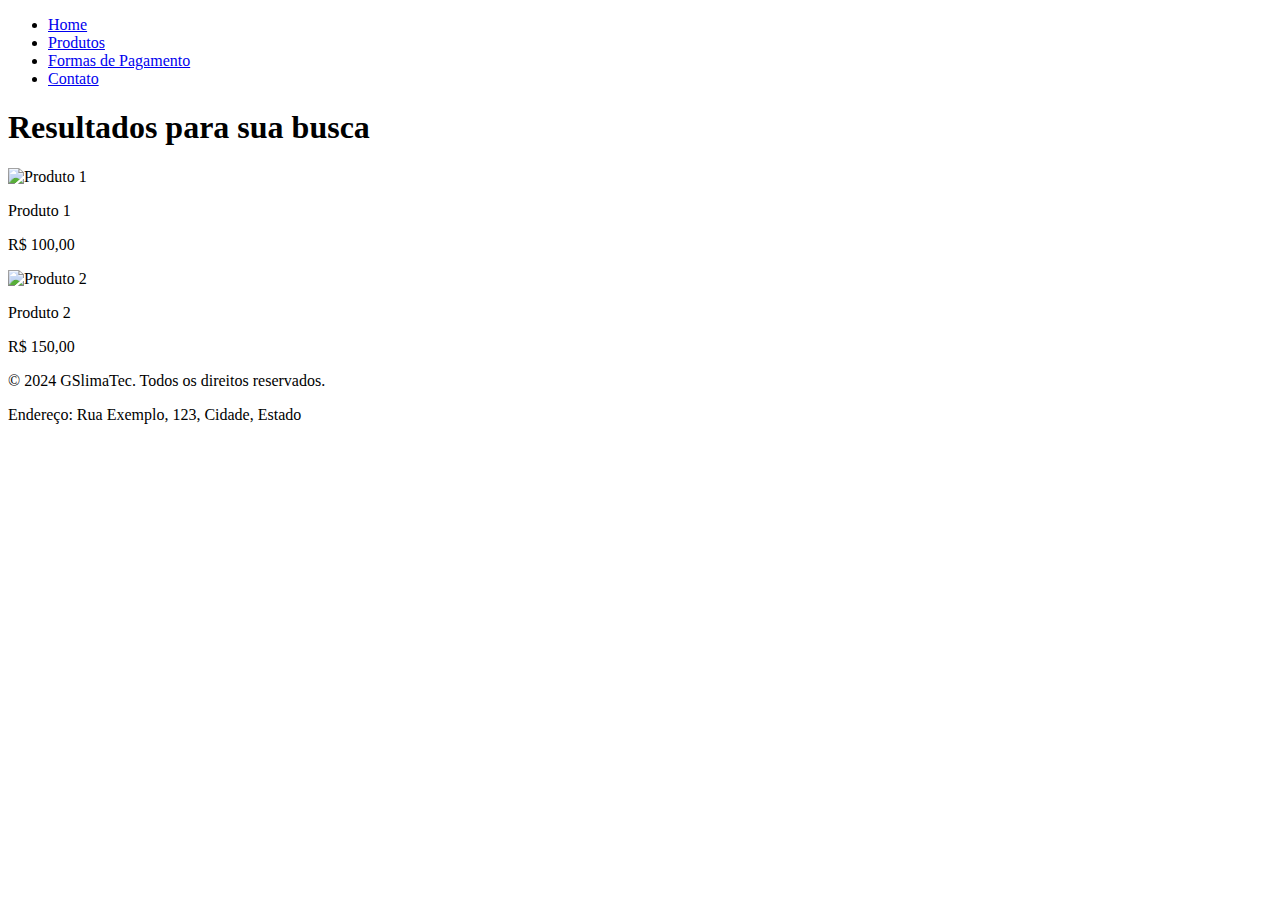
==== busca.html @ 3a49387b "inicio" ====
<!DOCTYPE html>
<html lang="pt-br">
<head>
    <meta charset="UTF-8">
    <meta name="viewport" content="width=device-width, initial-scale=1.0">
    <title>Resultado da Busca</title>
    <link rel="stylesheet" href="assets/css/style.css">
</head>
<body>

    <!-- Cabeçalho -->
    <header>
        <nav>
            <ul>
                <li><a href="index.html">Home</a></li>
                <li><a href="produtos.html">Produtos</a></li>
                <li><a href="pagamento.html">Formas de Pagamento</a></li>
                <li><a href="contato.html">Contato</a></li>
            </ul>
        </nav>
    </header>

    <!-- Conteúdo Principal -->
    <main>
        <h1>Resultados para sua busca</h1>
        <section class="produtos">
            <!-- Simulação de resultado da busca -->
            <div class="produto">
                <img src="assets/images/produto1.jpg" alt="Produto 1">
                <p>Produto 1</p>
                <p>R$ 100,00</p>
            </div>
            <div class="produto">
                <img src="assets/images/produto2.jpg" alt="Produto 2">
                <p>Produto 2</p>
                <p>R$ 150,00</p>
            </div>
        </section>
    </main>

    <!-- Rodapé -->
    <footer>
        <p>&copy; 2024 GSlimaTec. Todos os direitos reservados.</p>
        <p>Endereço: Rua Exemplo, 123, Cidade, Estado</p>
    </footer>

</body>
</html>
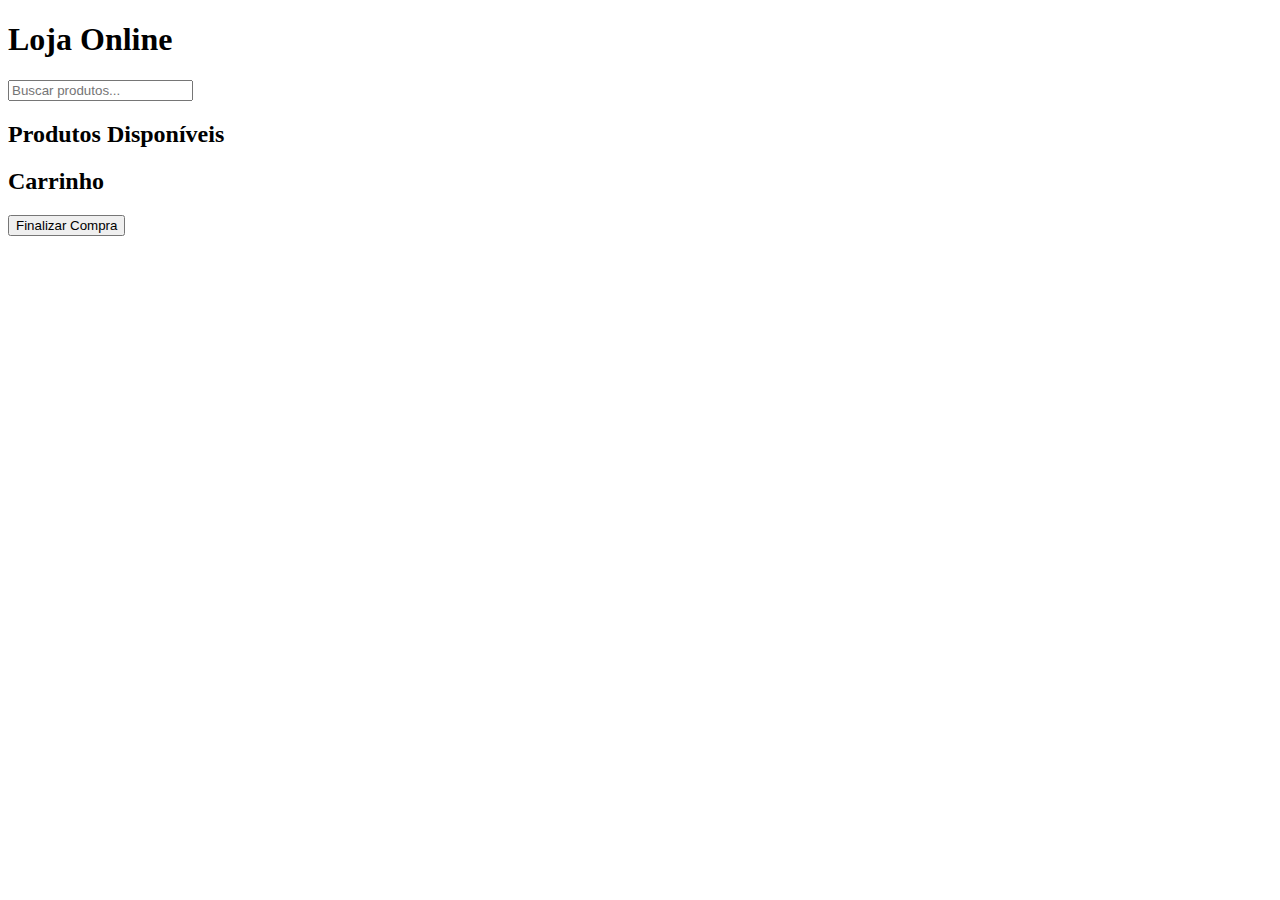
==== commit 5e7ef8e8: "gustavo" ====
--- a/busca.html
+++ b/busca.html
@@ -3,46 +3,44 @@
 <head>
     <meta charset="UTF-8">
     <meta name="viewport" content="width=device-width, initial-scale=1.0">
-    <title>Resultado da Busca</title>
-    <link rel="stylesheet" href="assets/css/style.css">
+    <title>Loja Online - Busca e Pagamento</title>
+    <link rel="stylesheet" href="css/style.css">
 </head>
 <body>
-
-    <!-- Cabeçalho -->
     <header>
-        <nav>
-            <ul>
-                <li><a href="index.html">Home</a></li>
-                <li><a href="produtos.html">Produtos</a></li>
-                <li><a href="pagamento.html">Formas de Pagamento</a></li>
-                <li><a href="contato.html">Contato</a></li>
-            </ul>
-        </nav>
+        <div class="logo">
+            <h1>Loja Online</h1>
+        </div>
+        <div class="busca">
+            <input type="text" id="busca-input" placeholder="Buscar produtos..." oninput="filtrarProdutos()">
+        </div>
     </header>
 
-    <!-- Conteúdo Principal -->
-    <main>
-        <h1>Resultados para sua busca</h1>
-        <section class="produtos">
-            <!-- Simulação de resultado da busca -->
-            <div class="produto">
-                <img src="assets/images/produto1.jpg" alt="Produto 1">
-                <p>Produto 1</p>
-                <p>R$ 100,00</p>
-            </div>
-            <div class="produto">
-                <img src="assets/images/produto2.jpg" alt="Produto 2">
-                <p>Produto 2</p>
-                <p>R$ 150,00</p>
-            </div>
-        </section>
-    </main>
+    <section class="produtos">
+        <h2>Produtos Disponíveis</h2>
+        <div id="produtos-lista" class="produtos-lista">
+            <!-- Produtos serão carregados aqui -->
+        </div>
+    </section>
 
-    <!-- Rodapé -->
-    <footer>
-        <p>&copy; 2024 GSlimaTec. Todos os direitos reservados.</p>
-        <p>Endereço: Rua Exemplo, 123, Cidade, Estado</p>
-    </footer>
+    <section class="carrinho">
+        <h2>Carrinho</h2>
+        <div id="carrinho-lista" class="carrinho-lista">
+            <!-- Itens no carrinho -->
+        </div>
+        <button id="finalizar-compra" class="btn" onclick="iniciarPagamento()">Finalizar Compra</button>
+    </section>
 
+    <!-- Formulário de pagamento do Stripe -->
+    <div id="pagamento-form" style="display:none;">
+        <h2>Pagamento</h2>
+        <form id="payment-form">
+            <div id="card-element"></div>
+            <button type="submit" id="submit">Pagar</button>
+        </form>
+    </div>
+
+    <script src="https://js.stripe.com/v3/"></script>
+    <script src="js/script.js"></script>
 </body>
 </html>
